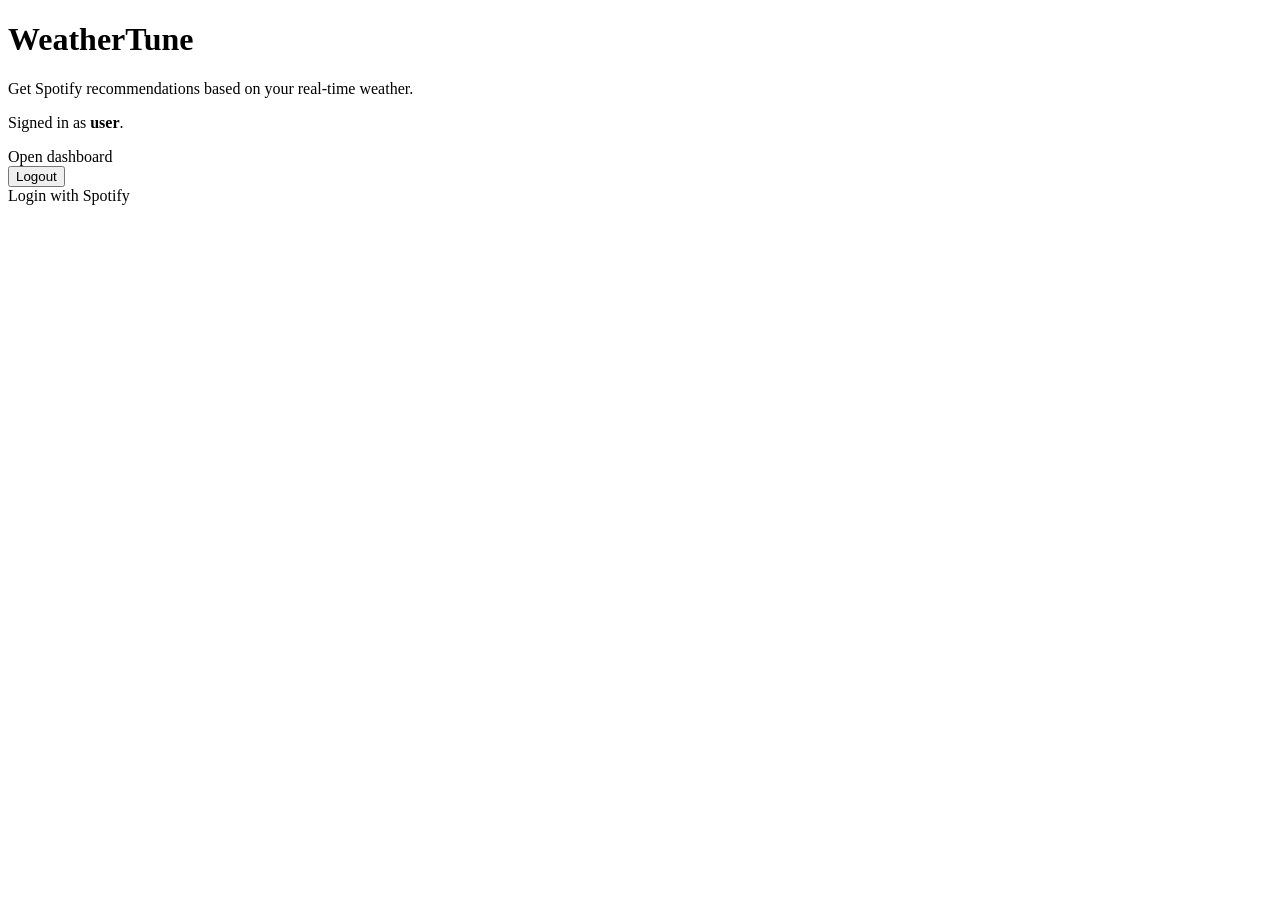
==== backend/src/main/resources/templates/index.html @ 2b9f35aa "Merge pull request #2 from sujan5504/feature-1122 Feature 1122" ====
<!DOCTYPE html>
<html lang="en" xmlns:th="http://www.thymeleaf.org">
<head>
    <meta charset="UTF-8">
    <meta name="viewport" content="width=device-width, initial-scale=1.0">
    <title>WeatherTune</title>
    <link rel="stylesheet" th:href="@{/css/styles.css}" href="/css/styles.css">
</head>
<body>
<main class="container hero">
    <h1>WeatherTune</h1>
    <p>Get Spotify recommendations based on your real-time weather.</p>

    <div th:if="${isAuthenticated}">
        <p>Signed in as <strong th:text="${principalName}">user</strong>.</p>
        <a class="btn" th:href="@{/dashboard}">Open dashboard</a>
        <form th:action="@{/logout}" method="post" class="inline-form">
            <button class="btn secondary" type="submit">Logout</button>
        </form>
    </div>

    <div th:unless="${isAuthenticated}">
        <a class="btn" th:href="@{/oauth2/authorization/spotify}">Login with Spotify</a>
    </div>
</main>
</body>
</html>
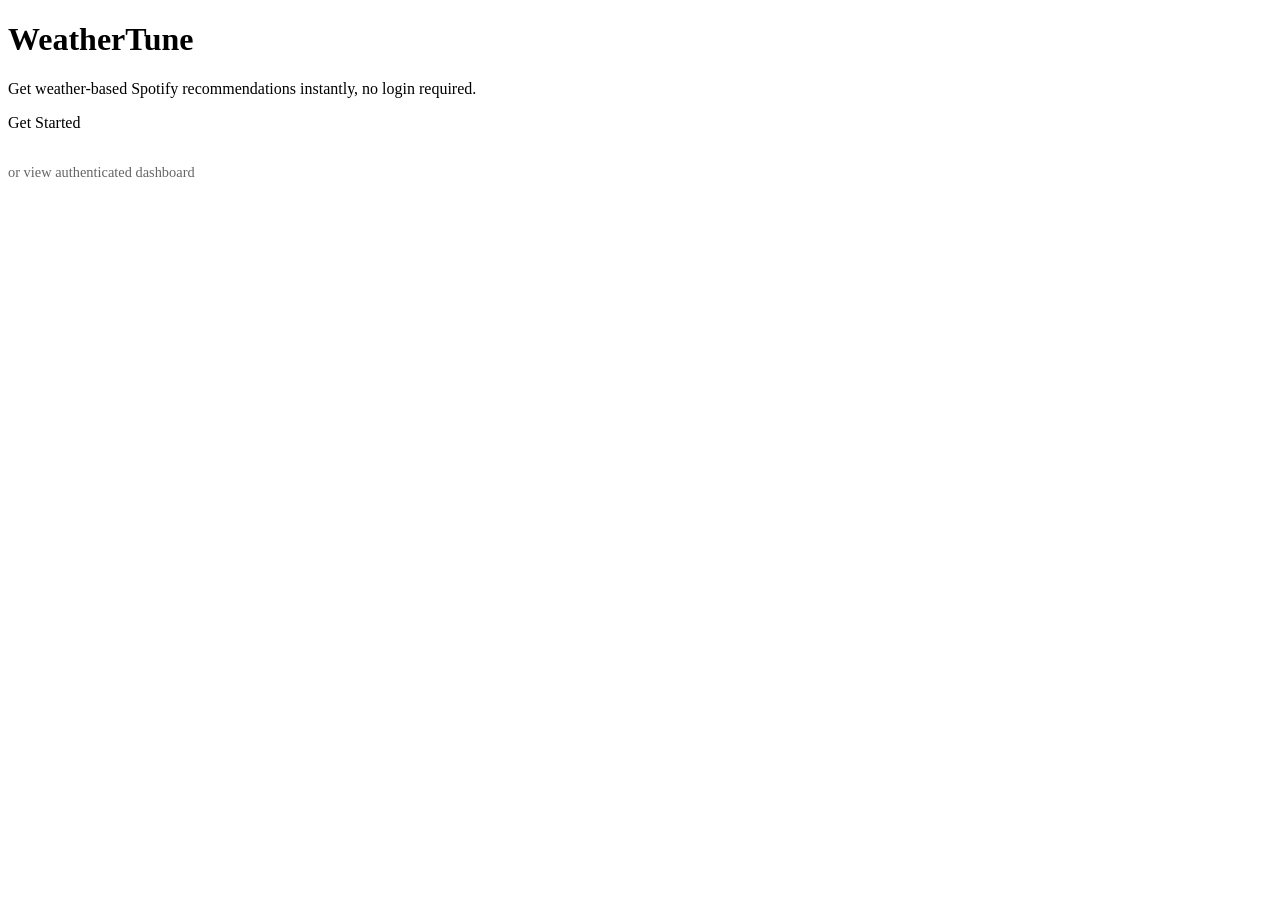
==== commit 643a34f8: "feat: enable anonymous dashboard and weather-based recommendations - remove Spotify user-login requi" ====
--- a/backend/src/main/resources/templates/index.html
+++ b/backend/src/main/resources/templates/index.html
@@ -9,19 +9,9 @@
 <body>
 <main class="container hero">
     <h1>WeatherTune</h1>
-    <p>Get Spotify recommendations based on your real-time weather.</p>
-
-    <div th:if="${isAuthenticated}">
-        <p>Signed in as <strong th:text="${principalName}">user</strong>.</p>
-        <a class="btn" th:href="@{/dashboard}">Open dashboard</a>
-        <form th:action="@{/logout}" method="post" class="inline-form">
-            <button class="btn secondary" type="submit">Logout</button>
-        </form>
-    </div>
-
-    <div th:unless="${isAuthenticated}">
-        <a class="btn" th:href="@{/oauth2/authorization/spotify}">Login with Spotify</a>
-    </div>
+    <p>Get weather-based Spotify recommendations instantly, no login required.</p>
+    <a class="btn" th:href="@{/dashboard-public}">Get Started</a>
+    <p style="margin-top: 2rem; font-size: 0.9rem; color: #666;">or <a th:href="@{/dashboard}">view authenticated dashboard</a></p>
 </main>
 </body>
 </html>
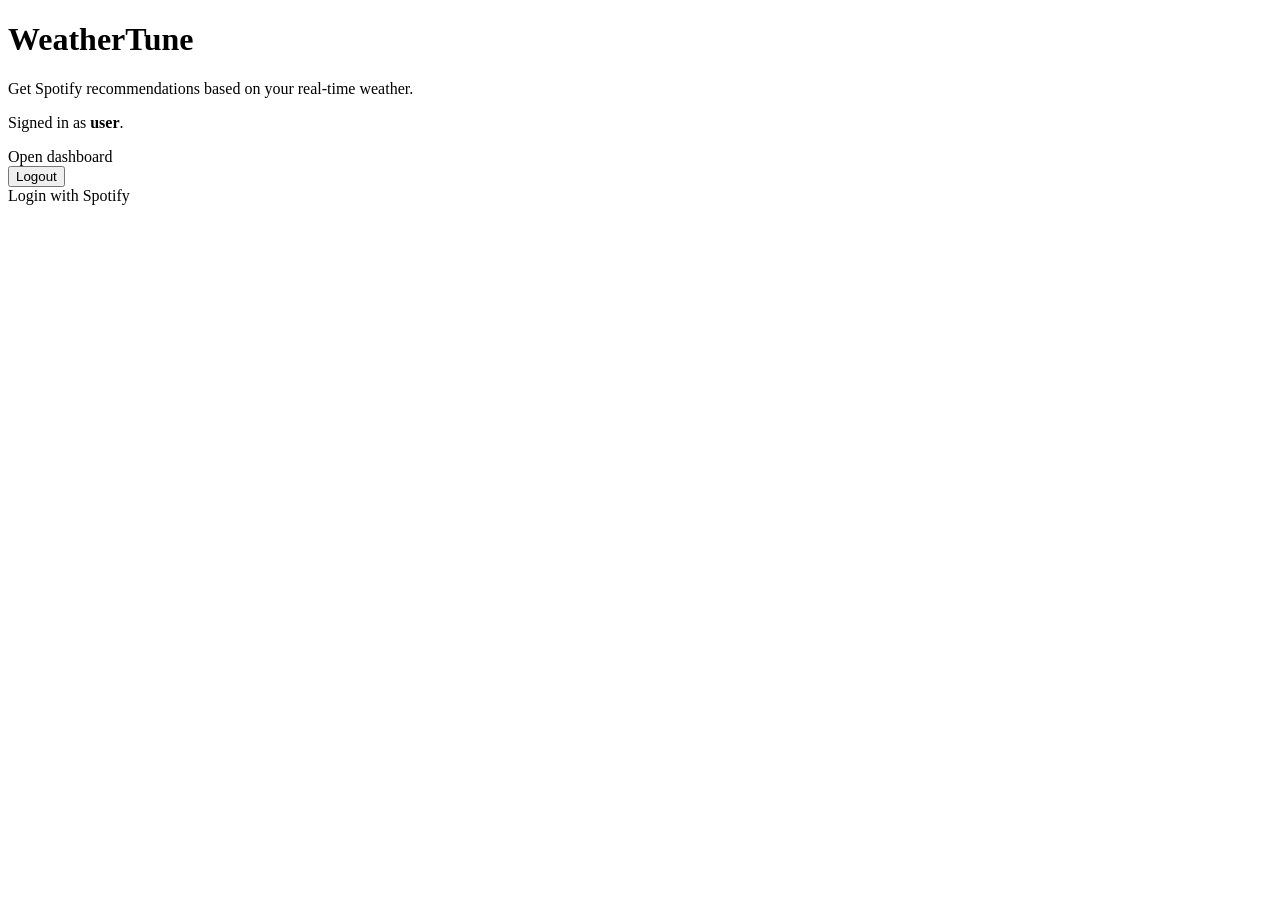
==== commit 5be79d64: "Merge pull request #1 from sujan5504/main merging" ====
--- a/backend/src/main/resources/templates/index.html
+++ b/backend/src/main/resources/templates/index.html
@@ -9,9 +9,19 @@
 <body>
 <main class="container hero">
     <h1>WeatherTune</h1>
-    <p>Get weather-based Spotify recommendations instantly, no login required.</p>
-    <a class="btn" th:href="@{/dashboard-public}">Get Started</a>
-    <p style="margin-top: 2rem; font-size: 0.9rem; color: #666;">or <a th:href="@{/dashboard}">view authenticated dashboard</a></p>
+    <p>Get Spotify recommendations based on your real-time weather.</p>
+
+    <div th:if="${isAuthenticated}">
+        <p>Signed in as <strong th:text="${principalName}">user</strong>.</p>
+        <a class="btn" th:href="@{/dashboard}">Open dashboard</a>
+        <form th:action="@{/logout}" method="post" class="inline-form">
+            <button class="btn secondary" type="submit">Logout</button>
+        </form>
+    </div>
+
+    <div th:unless="${isAuthenticated}">
+        <a class="btn" th:href="@{/oauth2/authorization/spotify}">Login with Spotify</a>
+    </div>
 </main>
 </body>
 </html>
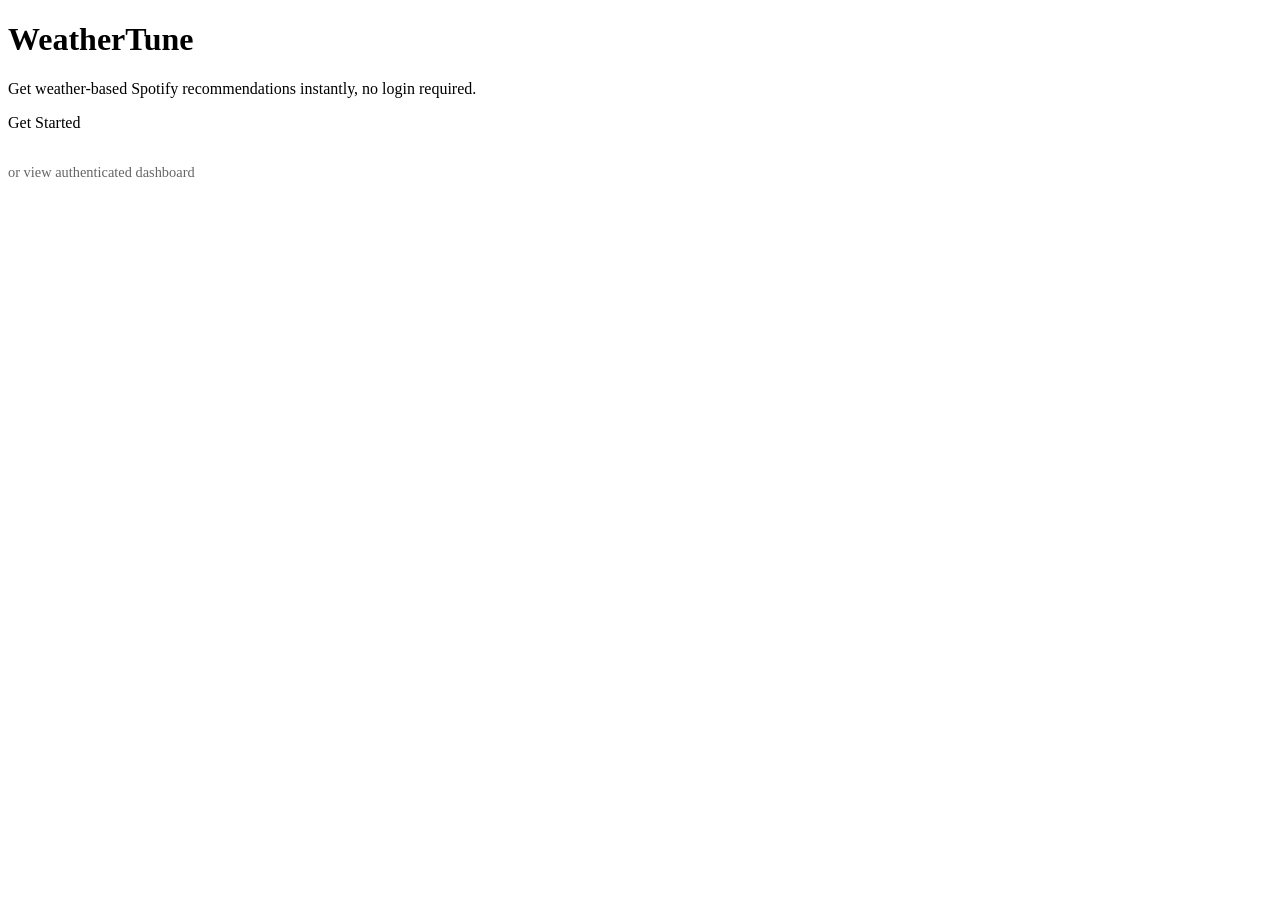
==== commit 4a0d4da4: "Merge pull request #2 feat: enable anonymous dashboard and weather-based recommendations" ====
--- a/backend/src/main/resources/templates/index.html
+++ b/backend/src/main/resources/templates/index.html
@@ -9,19 +9,9 @@
 <body>
 <main class="container hero">
     <h1>WeatherTune</h1>
-    <p>Get Spotify recommendations based on your real-time weather.</p>
-
-    <div th:if="${isAuthenticated}">
-        <p>Signed in as <strong th:text="${principalName}">user</strong>.</p>
-        <a class="btn" th:href="@{/dashboard}">Open dashboard</a>
-        <form th:action="@{/logout}" method="post" class="inline-form">
-            <button class="btn secondary" type="submit">Logout</button>
-        </form>
-    </div>
-
-    <div th:unless="${isAuthenticated}">
-        <a class="btn" th:href="@{/oauth2/authorization/spotify}">Login with Spotify</a>
-    </div>
+    <p>Get weather-based Spotify recommendations instantly, no login required.</p>
+    <a class="btn" th:href="@{/dashboard-public}">Get Started</a>
+    <p style="margin-top: 2rem; font-size: 0.9rem; color: #666;">or <a th:href="@{/dashboard}">view authenticated dashboard</a></p>
 </main>
 </body>
 </html>
